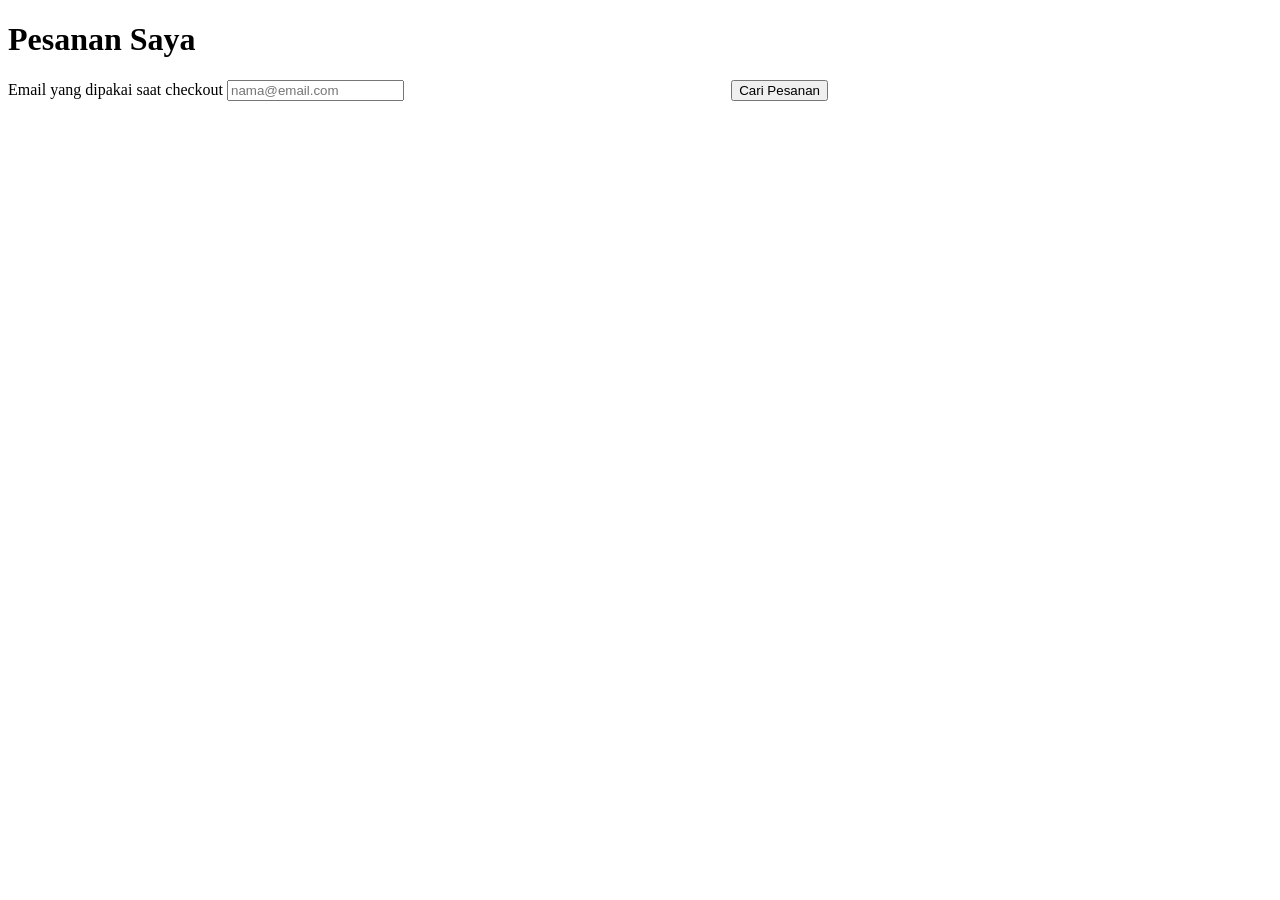
==== web/orders.html @ 8144c1ae "Initial commit dummy backend sportstadion" ====
<!doctype html>
<html lang="id">
<head>
  <meta charset="utf-8">
  <meta name="viewport" content="width=device-width, initial-scale=1">
  <title>Pesanan Saya — Sport Stadion</title>
  <link rel="preconnect" href="https://fonts.googleapis.com">
  <link href="https://fonts.googleapis.com/css2?family=Barlow+Condensed:wght@600;700;800&family=Inter:wght@400;500;600;700&display=swap" rel="stylesheet">
  <link rel="stylesheet" href="/static/styles.css">
  <script src="/static/app.js"></script>
</head>
<body>
  <main class="container" style="max-width:820px; padding-bottom:60px">
    <h1 class="page-title">Pesanan Saya</h1>
    <form class="panel" id="lookup" style="display:flex; gap:10px; align-items:end; flex-wrap:wrap">
      <div class="field" style="flex:1; min-width:220px">
        <label for="email">Email yang dipakai saat checkout</label>
        <input class="input" id="email" name="email" type="email" required placeholder="nama@email.com">
      </div>
      <button class="btn btn-primary">Cari Pesanan</button>
    </form>
    <div id="list" style="margin-top:16px"></div>
  </main>

<script>
const STATUS_LABEL = { pending_payment: "Menunggu Pembayaran", paid: "Dibayar", shipped: "Dikirim", delivered: "Diterima", cancelled: "Dibatalkan" };

async function search(email) {
  const list = document.getElementById("list");
  list.innerHTML = `<div class="skeleton" style="height:120px"></div>`;
  try {
    const orders = await API.get(`/orders?email=${encodeURIComponent(email)}`);
    list.innerHTML = orders.length ? orders.map((o) => `
      <a class="panel" style="display:flex; gap:16px; align-items:center; flex-wrap:wrap" href="/order/${o.order_number}?email=${encodeURIComponent(email)}">
        <div style="display:flex">${o.items.slice(0, 3).map((it) => `<div style="width:56px;height:56px;border-radius:10px;overflow:hidden;margin-right:-10px;border:2px solid #fff">${productArt(it.icon, it.color_hex)}</div>`).join("")}</div>
        <div style="flex:1; min-width:180px; margin-left:12px">
          <div style="font-family:ui-monospace,monospace; font-weight:600">${esc(o.order_number)}</div>
          <div class="muted" style="font-size:13px">${new Date(o.created_at).toLocaleDateString("id-ID", { dateStyle: "medium" })} · ${o.items.reduce((n, i) => n + i.quantity, 0)} barang</div>
        </div>
        <span class="status ${o.status}">${STATUS_LABEL[o.status]}</span>
        <div style="font-weight:700; min-width:110px; text-align:right">${rupiah(o.total)}</div>
      </a>`).join("") : `<div class="panel empty"><h3>Belum ada pesanan</h3><p>Tidak ada pesanan untuk email ini.</p></div>`;
  } catch (e) {
    list.innerHTML = `<div class="panel msg err">${esc(e.message)}</div>`;
  }
}

document.addEventListener("DOMContentLoaded", () => {
  let saved = "";
  try { saved = JSON.parse(localStorage.getItem("sportstadion.profile"))?.email ?? ""; } catch {}
  const input = document.getElementById("email");
  input.value = new URLSearchParams(location.search).get("email") ?? saved;
  document.getElementById("lookup").onsubmit = (e) => { e.preventDefault(); search(input.value.trim()); };
  if (input.value) search(input.value);
});
</script>
</body>
</html>
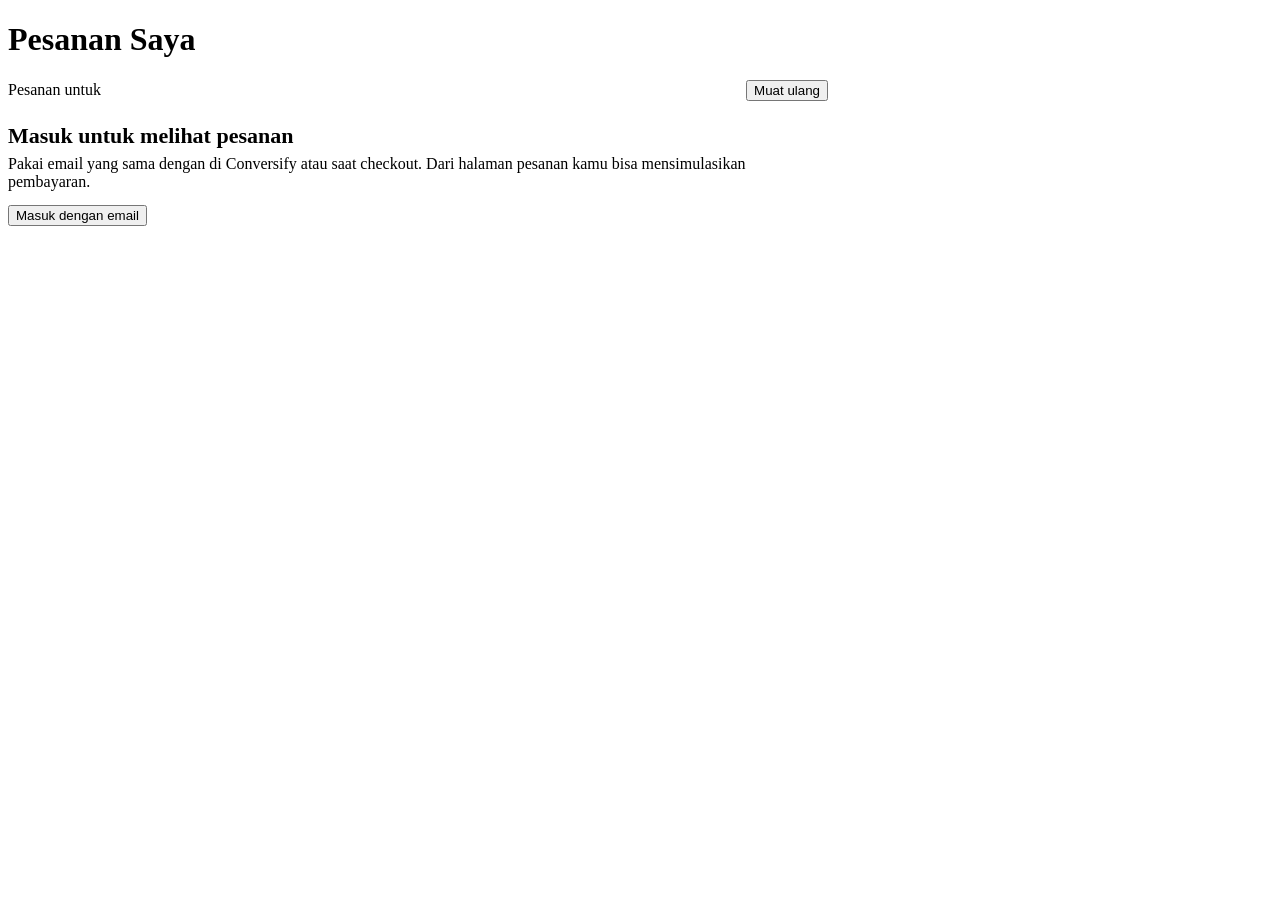
==== commit bd9d053d: "feat: user login" ====
--- a/web/orders.html
+++ b/web/orders.html
@@ -12,13 +12,15 @@
 <body>
   <main class="container" style="max-width:820px; padding-bottom:60px">
     <h1 class="page-title">Pesanan Saya</h1>
-    <form class="panel" id="lookup" style="display:flex; gap:10px; align-items:end; flex-wrap:wrap">
-      <div class="field" style="flex:1; min-width:220px">
-        <label for="email">Email yang dipakai saat checkout</label>
-        <input class="input" id="email" name="email" type="email" required placeholder="nama@email.com">
-      </div>
-      <button class="btn btn-primary">Cari Pesanan</button>
-    </form>
+    <div class="panel hidden" id="signed-in" style="display:flex; gap:10px; align-items:center; justify-content:space-between; flex-wrap:wrap">
+      <div>Pesanan untuk <b id="signed-in-email"></b></div>
+      <button class="btn btn-outline btn-sm" id="refresh">Muat ulang</button>
+    </div>
+    <div class="panel hidden" id="signed-out">
+      <h3 style="font-size:22px; margin-bottom:6px">Masuk untuk melihat pesanan</h3>
+      <p class="muted" style="margin:0 0 14px">Pakai email yang sama dengan di Conversify atau saat checkout. Dari halaman pesanan kamu bisa mensimulasikan pembayaran.</p>
+      <button class="btn btn-primary" id="sign-in">Masuk dengan email</button>
+    </div>
     <div id="list" style="margin-top:16px"></div>
   </main>
 
@@ -46,12 +48,16 @@
 }
 
 document.addEventListener("DOMContentLoaded", () => {
-  let saved = "";
-  try { saved = JSON.parse(localStorage.getItem("sportstadion.profile"))?.email ?? ""; } catch {}
-  const input = document.getElementById("email");
-  input.value = new URLSearchParams(location.search).get("email") ?? saved;
-  document.getElementById("lookup").onsubmit = (e) => { e.preventDefault(); search(input.value.trim()); };
-  if (input.value) search(input.value);
+  const email = Account.email();
+  if (email) {
+    document.getElementById("signed-in").classList.remove("hidden");
+    document.getElementById("signed-in-email").textContent = email;
+    document.getElementById("refresh").onclick = () => search(email);
+    search(email);
+  } else {
+    document.getElementById("signed-out").classList.remove("hidden");
+    document.getElementById("sign-in").onclick = () => openAccountDialog();
+  }
 });
 </script>
 </body>
